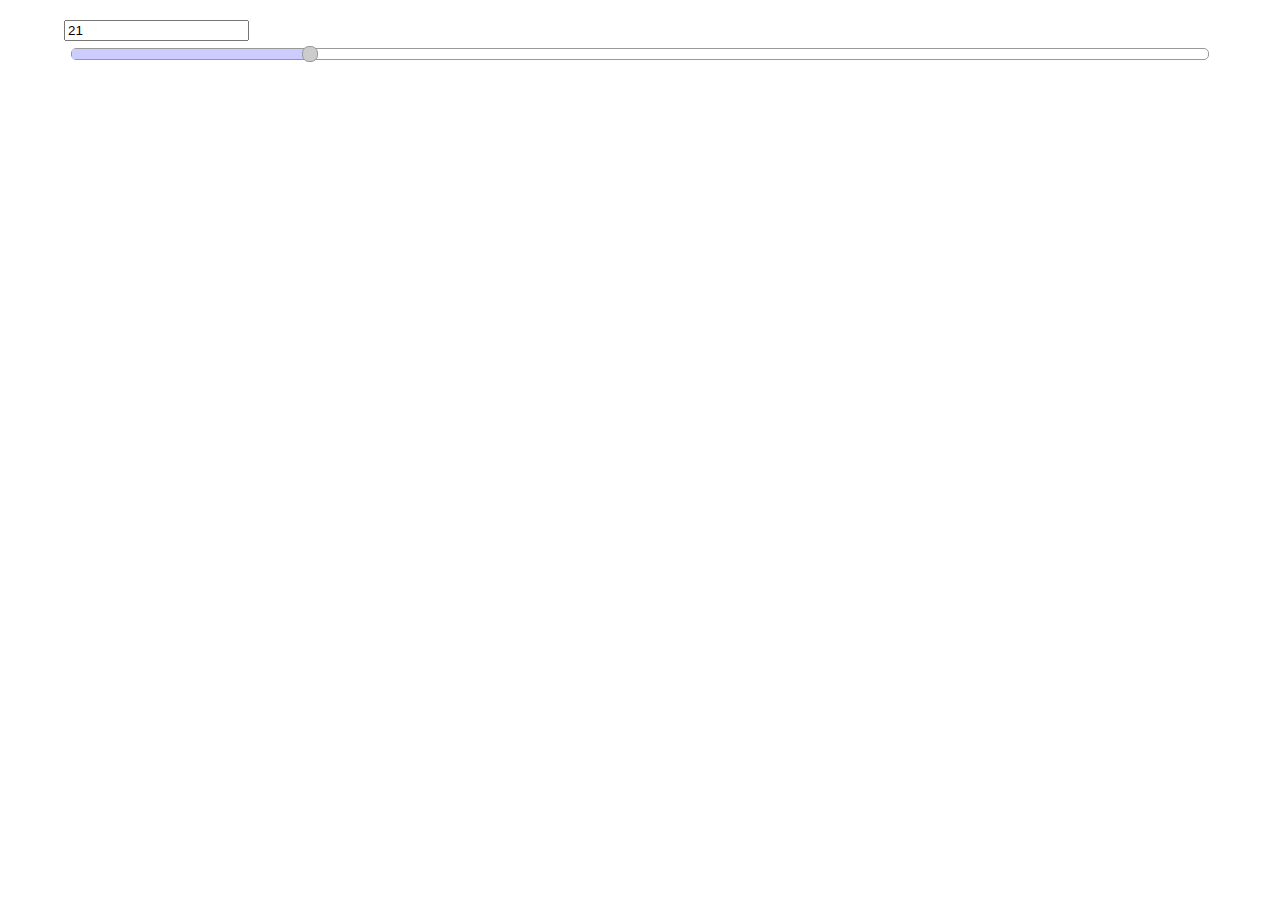
==== index.html @ be20fdd4 "First commit." ====
<!DOCTYPE html>
<html lang="en-gb" dir="ltr">
    <head>
        <script type="text/javascript">
            document.documentElement.className += ' js';
        </script>
        <meta charset="utf-8">
        <title>Slider test</title>
        <link rel="stylesheet" type="text/css" href="assets/css/core.css">
        <link rel="stylesheet" type="text/css" href="assets/css/slider.css">
    </head>
    <!--[if lt IE 7 ]>
    <body class="ie ie6">
    <![endif]-->
    <!--[if IE 7 ]>
    <body class="ie ie7">
    <![endif]-->
    <!--[if IE 8 ]>
    <body class="ie ie8">
    <![endif]-->
    <!--[if IE 9 ]>
    <body class="ie ie9">
    <![endif]-->
    <!--[if gt IE 9]>
    <body class="ie">
    <![endif]-->
    <!--[if !IE]><!-->
    <body>
    <!--<![endif]-->
        <form method="post" action="">
            <input class="video-seek" type="text" aria-controls="video1">
        </form>
        <script type="text/javascript" src="assets/js/jquery.min.js"></script>
        <script type="text/javascript" src="assets/js/jquery.event.drag.js"></script>
        <script type="text/javascript" src="assets/js/jquery.slider.js"></script>
        <script type="text/javascript">
            $('.video-seek').slider({
                'value': 21
            });
        </script>
    </body>
</html>
---- assets/css/core.css ----
html {
    overflow-y: scroll;
}

body {
    width: 90%;
    margin: 20px auto;
}
---- assets/css/slider.css ----
.slide-container {
    position: relative;
    padding: 5px;
}
.slide-strip {
    border: 1px solid #999;
    height: 10px;
    margin: 2px;

    -webkit-border-radius: 5px;
       -moz-border-radius: 5px;
            border-radius: 5px;
}
.slide-handle {
    position: absolute;
    border: 1px solid #999;
    background: #ccc;
    height: 14px;
    width: 14px;
    left: 0;

    -webkit-border-radius: 7px;
       -moz-border-radius: 7px;
            border-radius: 7px;
}
.slide-fill {
    background: #ccf;
}
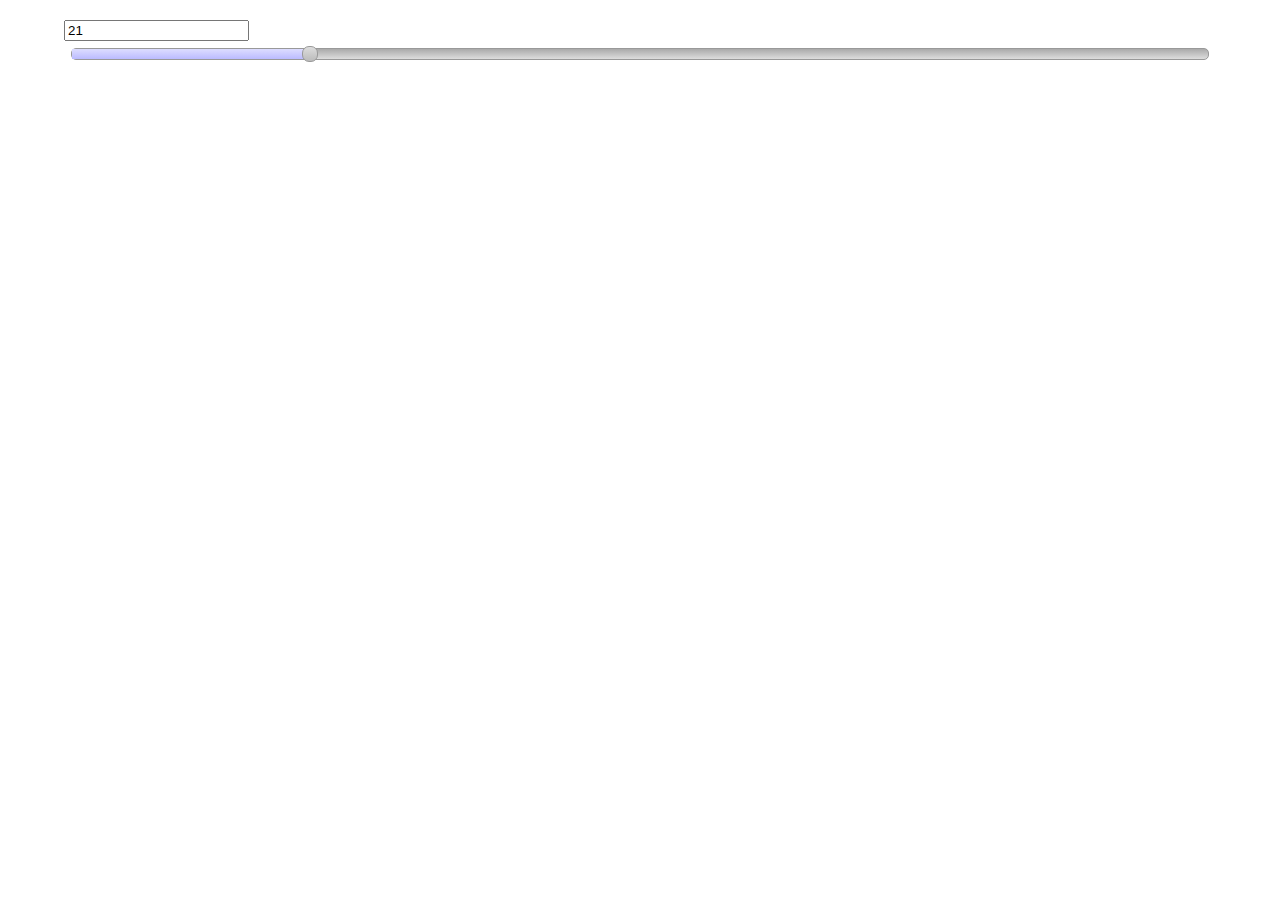
==== commit fbe5e89d: "Flip JS detection class to remove no-js." ====
--- a/index.html
+++ b/index.html
@@ -1,8 +1,9 @@
 <!DOCTYPE html>
-<html lang="en-gb" dir="ltr">
+<html lang="en-gb" dir="ltr" class="no-js">
     <head>
         <script type="text/javascript">
-            document.documentElement.className += ' js';
+            var doc = document.documentElement;
+            doc.className = doc.className.replace(/(\s|^)no-js(\s|$)/ig, '');
         </script>
         <meta charset="utf-8">
         <title>Slider test</title>
--- a/assets/css/slider.css
+++ b/assets/css/slider.css
@@ -2,18 +2,25 @@
     position: relative;
     padding: 5px;
 }
+.slide-strip,
+.slide-handle {
+    border: 1px solid #999;
+}
 .slide-strip {
-    border: 1px solid #999;
     height: 10px;
     margin: 2px;
 
     -webkit-border-radius: 5px;
        -moz-border-radius: 5px;
             border-radius: 5px;
+
+    background: #ccc; /* for non-css3 browsers */
+    filter: progid:DXImageTransform.Microsoft.gradient(startColorstr='#aaaaaa', endColorstr='#dddddd');
+    background: -webkit-gradient(linear, left top, left bottom, from(#aaa), to(#ddd));
+    background: -moz-linear-gradient(top,  #aaa,  #ddd);
 }
 .slide-handle {
     position: absolute;
-    border: 1px solid #999;
     background: #ccc;
     height: 14px;
     width: 14px;
@@ -22,7 +29,15 @@
     -webkit-border-radius: 7px;
        -moz-border-radius: 7px;
             border-radius: 7px;
+
+    background: #ccc; /* for non-css3 browsers */
+    filter: progid:DXImageTransform.Microsoft.gradient(startColorstr='#dddddd', endColorstr='#bbbbbb');
+    background: -webkit-gradient(linear, left top, left bottom, from(#ddd), to(#bbb));
+    background: -moz-linear-gradient(top,  #ddd,  #bbb);
 }
 .slide-fill {
     background: #ccf;
+    filter: progid:DXImageTransform.Microsoft.gradient(startColorstr='#ddddff', endColorstr='#bbbbff');
+    background: -webkit-gradient(linear, left top, left bottom, from(#ddf), to(#bbf));
+    background: -moz-linear-gradient(top,  #ddf,  #bbf);
 }